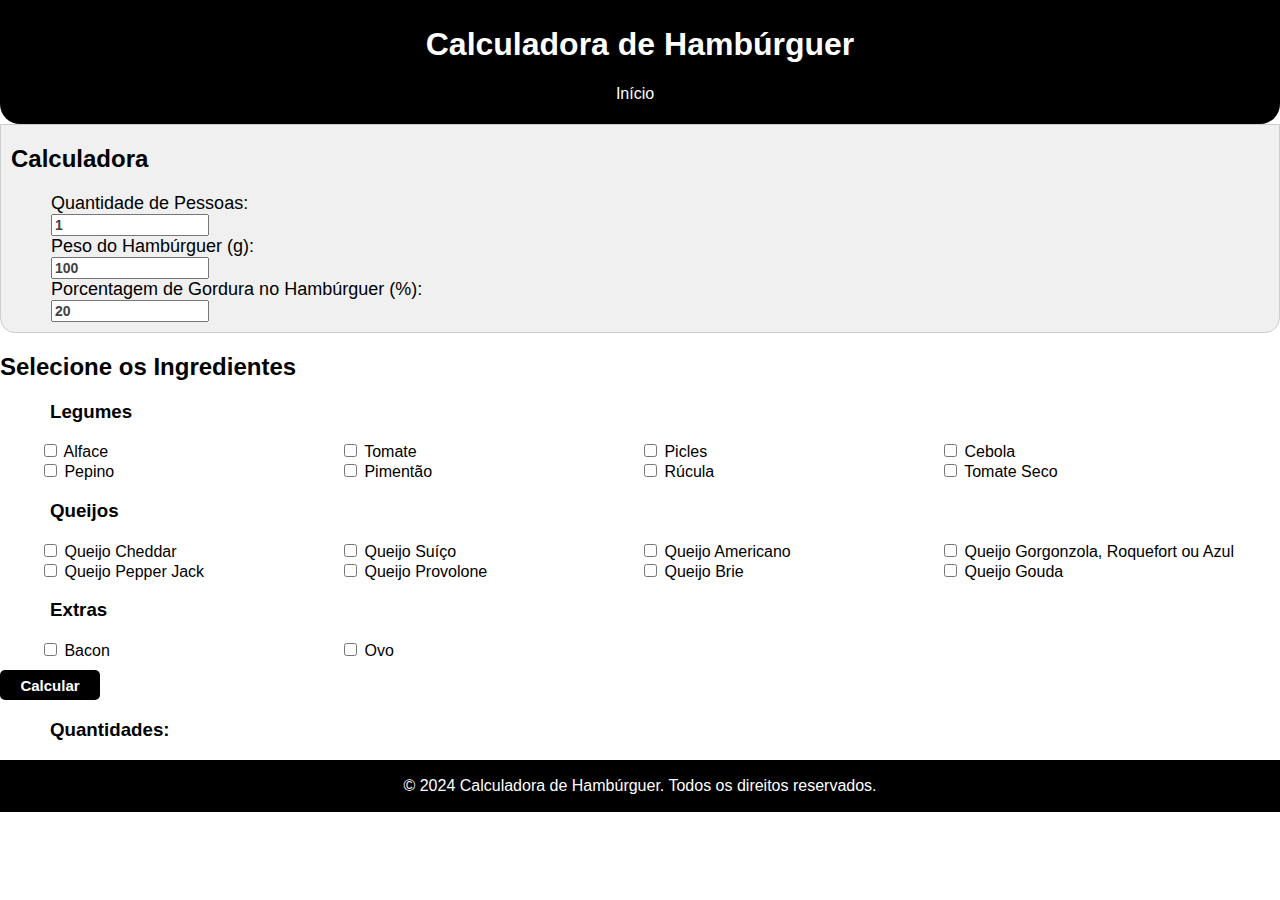
==== index.html @ 8f376bcc "." ====
<!DOCTYPE html>
<html lang="pt-br">
<head>
    <meta charset="UTF-8">
    <meta name="viewport" content="width=device-width, initial-scale=1.0">
    <title>Calculadora de Hambúrguer</title>
    <link rel="stylesheet" href="styles.css">
</head>
<body>
    <header>
        <h1>Calculadora de Hambúrguer</h1>
        <nav>
            <ul>
                <li><a href="index.html">Início</a></li>
                <!-- Adicione mais links de navegação, se necessário -->
            </ul>
        </nav>
    </header>

    <main>
        <section id="calculator">
            <h2>Calculadora</h2>
            <div class="quantidade">
                <label for="quantity">Quantidade de Pessoas:</label>
                <input type="number" id="quantity" min="1" value="1">

                <label for="burgerWeight">Peso do Hambúrguer (g):</label>
                <input type="number" id="burgerWeight" step="1" min="1" value="100">

                <label for="fatPercentage">Porcentagem de Gordura no Hambúrguer (%):</label>
                <input type="number" id="fatPercentage" step="1" min="0" max="100" value="20">
            </div>
            </section>

            <h2>Selecione os Ingredientes</h2>
            <section id="legumes">
                <h3>Legumes</h3>
                <div class="category">
                    <label><input type="checkbox" name="ingredient" value="alface"> Alface</label>
                    <label><input type="checkbox" name="ingredient" value="tomate"> Tomate</label>
                    <label><input type="checkbox" name="ingredient" value="picles"> Picles</label>
                    <label><input type="checkbox" name="ingredient" value="cebola"> Cebola</label>
                    <label><input type="checkbox" name="ingredient" value="pepino"> Pepino</label>
                    <label><input type="checkbox" name="ingredient" value="pimentao"> Pimentão</label>
                    <label><input type="checkbox" name="ingredient" value="rucula"> Rúcula</label>
                    <label><input type="checkbox" name="ingredient" value="tomate_seco"> Tomate Seco</label>
                </div>
            </section>

            <section id="queijos">
                <h3>Queijos</h3>
                <div class="category">
                    <label><input type="checkbox" name="ingredient" value="cheddar"> Queijo Cheddar</label>
                    <label><input type="checkbox" name="ingredient" value="suico"> Queijo Suíço</label>
                    <label><input type="checkbox" name="ingredient" value="americano"> Queijo Americano</label>
                    <label><input type="checkbox" name="ingredient" value="gorgonzola"> Queijo Gorgonzola, Roquefort ou Azul</label>
                    <label><input type="checkbox" name="ingredient" value="pepper_jack"> Queijo Pepper Jack</label>
                    <label><input type="checkbox" name="ingredient" value="provolone"> Queijo Provolone</label>
                    <label><input type="checkbox" name="ingredient" value="brie"> Queijo Brie</label>
                    <label><input type="checkbox" name="ingredient" value="gouda"> Queijo Gouda</label>
                </div>
            </section>
            
            <section id="extras">
                <h3>Extras</h3>
                <div class="category">
                    <label><input type="checkbox" name="ingredient" value="bacon"> Bacon</label>
                    <label><input type="checkbox" name="ingredient" value="ovo"> Ovo</label>
                </div>
            </section>
            <button onclick="calculateTotal()">Calcular</button>

            <h3>Quantidades:</h3>
            <ul id="quantities-list"></ul>
    </main>

    <footer>
        <p>&copy; 2024 Calculadora de Hambúrguer. Todos os direitos reservados.</p>
    </footer>

    <script src="scripts.js"></script>
</body>
</html>
---- styles.css ----
body {
    font-family: 'Segoe UI', Tahoma, Geneva, Verdana, sans-serif;
    margin: 0;
    padding: 0;
}

header {
    background-color: #000000;
    color: white;
    padding: 5px;
    text-align: center;
    border-radius: 0px 0px 20px 20px;
}

nav ul {
    list-style: none;
    padding: 0;
}

nav li {
    display: inline;
    margin-right: 10px;
}
nav li a {
    color: white;
    font-size: 16px;
    font-weight: 500;
    text-decoration: none;
}

main h3 {
    padding: 0px 50px;
}

section {
    margin-bottom: 10px;
}

button {
    width: 100px;
    height: 30px;
    border-radius: 5px;
    border: none;
    background: #000000;
    color: #ffffff;
    font-size: 15px;
    font-weight: 700;
    line-height: normal;
}

.category {
    display: flex;
    flex-wrap: wrap;
    padding: 0px 40px;
}

.category label {
    flex-basis: 25%;
    box-sizing: border-box;
}

.quantidade{
    display: flex;
    flex-flow: column;
    padding: 0px 40px;
}
.quantidade label {
    font-size: 18px;
    font-weight: 500;
}
.quantidade input {
    width: 150px;
    font-size: 14px;
    font-weight: 600;
    color: #414141;
}

footer {
    background-color: #000000;
    color: white;
    padding: 1px;
    text-align: center;
}

#calculator {
    background-color: #f0f0f0;
    padding: 0px 10px 10px 10px;
    border: 1px solid #ccc;
    border-radius: 0px 0px 15px 15px;
}
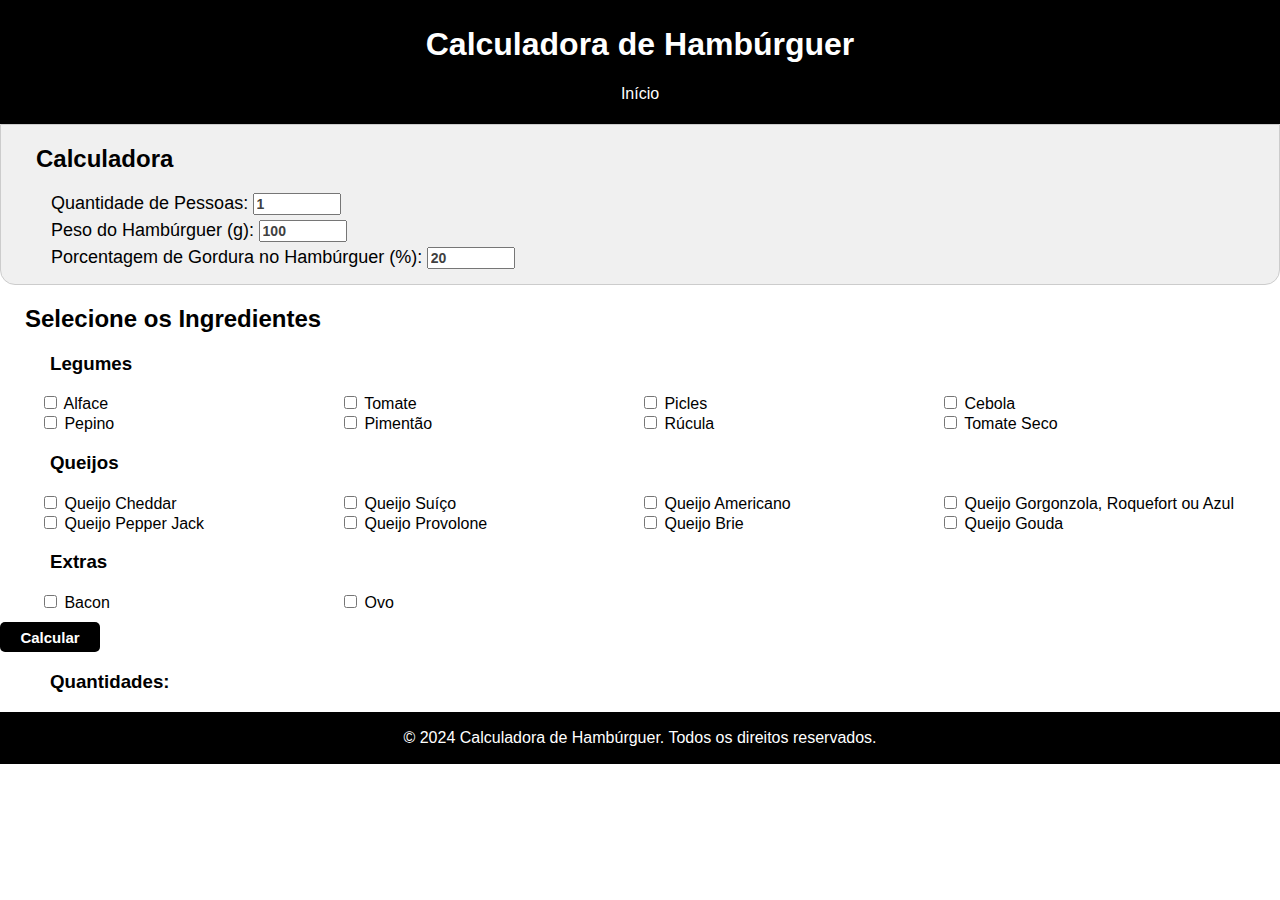
==== commit 28eb99db: "." ====
--- a/index.html
+++ b/index.html
@@ -21,14 +21,18 @@
         <section id="calculator">
             <h2>Calculadora</h2>
             <div class="quantidade">
-                <label for="quantity">Quantidade de Pessoas:</label>
-                <input type="number" id="quantity" min="1" value="1">
-
-                <label for="burgerWeight">Peso do Hambúrguer (g):</label>
-                <input type="number" id="burgerWeight" step="1" min="1" value="100">
-
-                <label for="fatPercentage">Porcentagem de Gordura no Hambúrguer (%):</label>
-                <input type="number" id="fatPercentage" step="1" min="0" max="100" value="20">
+                <div class="input-group">
+                    <label for="quantity">Quantidade de Pessoas:</label>
+                    <input type="number" id="quantity" min="1" value="1">
+                </div>
+                <div class="input-group">
+                    <label for="burgerWeight">Peso do Hambúrguer (g):</label>
+                    <input type="number" id="burgerWeight" step="1" min="1" value="100">
+                </div>
+                <div class="input-group">
+                    <label for="fatPercentage">Porcentagem de Gordura no Hambúrguer (%):</label>
+                    <input type="number" id="fatPercentage" step="1" min="0" max="100" value="20">
+                </div>    
             </div>
             </section>
 
--- a/styles.css
+++ b/styles.css
@@ -9,23 +9,25 @@
     color: white;
     padding: 5px;
     text-align: center;
-    border-radius: 0px 0px 20px 20px;
 }
 
 nav ul {
     list-style: none;
-    padding: 0;
+    padding: 0px;
 }
 
 nav li {
     display: inline;
-    margin-right: 10px;
 }
 nav li a {
     color: white;
     font-size: 16px;
     font-weight: 500;
     text-decoration: none;
+}
+
+main h2{
+    padding: 0px 25px;
 }
 
 main h3 {
@@ -61,7 +63,8 @@
 
 .quantidade{
     display: flex;
-    flex-flow: column;
+    flex-direction: column;
+    align-items: flex-start;
     padding: 0px 40px;
 }
 .quantidade label {
@@ -69,10 +72,14 @@
     font-weight: 500;
 }
 .quantidade input {
-    width: 150px;
+    width: 80px;
     font-size: 14px;
     font-weight: 600;
     color: #414141;
+}
+
+.input-group {
+    margin-bottom: 5px;
 }
 
 footer {
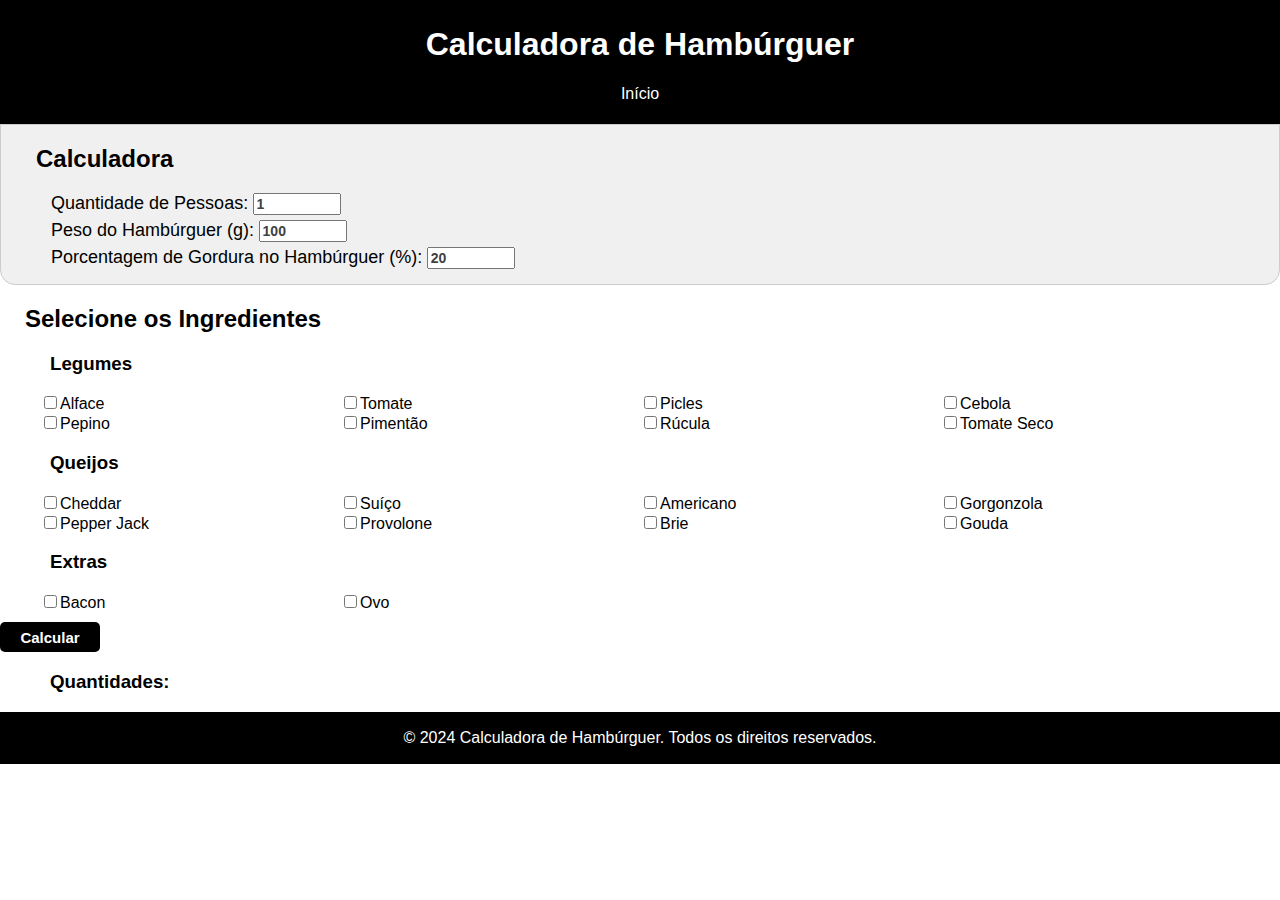
==== commit 58fd742a: "." ====
--- a/index.html
+++ b/index.html
@@ -40,36 +40,36 @@
             <section id="legumes">
                 <h3>Legumes</h3>
                 <div class="category">
-                    <label><input type="checkbox" name="ingredient" value="alface"> Alface</label>
-                    <label><input type="checkbox" name="ingredient" value="tomate"> Tomate</label>
-                    <label><input type="checkbox" name="ingredient" value="picles"> Picles</label>
-                    <label><input type="checkbox" name="ingredient" value="cebola"> Cebola</label>
-                    <label><input type="checkbox" name="ingredient" value="pepino"> Pepino</label>
-                    <label><input type="checkbox" name="ingredient" value="pimentao"> Pimentão</label>
-                    <label><input type="checkbox" name="ingredient" value="rucula"> Rúcula</label>
-                    <label><input type="checkbox" name="ingredient" value="tomate_seco"> Tomate Seco</label>
+                    <label><input type="checkbox" name="ingredient" value="alface">Alface</label>
+                    <label><input type="checkbox" name="ingredient" value="tomate">Tomate</label>
+                    <label><input type="checkbox" name="ingredient" value="picles">Picles</label>
+                    <label><input type="checkbox" name="ingredient" value="cebola">Cebola</label>
+                    <label><input type="checkbox" name="ingredient" value="pepino">Pepino</label>
+                    <label><input type="checkbox" name="ingredient" value="pimentao">Pimentão</label>
+                    <label><input type="checkbox" name="ingredient" value="rucula">Rúcula</label>
+                    <label><input type="checkbox" name="ingredient" value="tomate_seco">Tomate Seco</label>
                 </div>
             </section>
 
             <section id="queijos">
                 <h3>Queijos</h3>
                 <div class="category">
-                    <label><input type="checkbox" name="ingredient" value="cheddar"> Queijo Cheddar</label>
-                    <label><input type="checkbox" name="ingredient" value="suico"> Queijo Suíço</label>
-                    <label><input type="checkbox" name="ingredient" value="americano"> Queijo Americano</label>
-                    <label><input type="checkbox" name="ingredient" value="gorgonzola"> Queijo Gorgonzola, Roquefort ou Azul</label>
-                    <label><input type="checkbox" name="ingredient" value="pepper_jack"> Queijo Pepper Jack</label>
-                    <label><input type="checkbox" name="ingredient" value="provolone"> Queijo Provolone</label>
-                    <label><input type="checkbox" name="ingredient" value="brie"> Queijo Brie</label>
-                    <label><input type="checkbox" name="ingredient" value="gouda"> Queijo Gouda</label>
+                    <label><input type="checkbox" name="ingredient" value="cheddar">Cheddar</label>
+                    <label><input type="checkbox" name="ingredient" value="suico">Suíço</label>
+                    <label><input type="checkbox" name="ingredient" value="americano">Americano</label>
+                    <label><input type="checkbox" name="ingredient" value="gorgonzola">Gorgonzola</label>
+                    <label><input type="checkbox" name="ingredient" value="pepper_jack">Pepper Jack</label>
+                    <label><input type="checkbox" name="ingredient" value="provolone">Provolone</label>
+                    <label><input type="checkbox" name="ingredient" value="brie">Brie</label>
+                    <label><input type="checkbox" name="ingredient" value="gouda">Gouda</label>
                 </div>
             </section>
             
             <section id="extras">
                 <h3>Extras</h3>
                 <div class="category">
-                    <label><input type="checkbox" name="ingredient" value="bacon"> Bacon</label>
-                    <label><input type="checkbox" name="ingredient" value="ovo"> Ovo</label>
+                    <label><input type="checkbox" name="ingredient" value="bacon">Bacon</label>
+                    <label><input type="checkbox" name="ingredient" value="ovo">Ovo</label>
                 </div>
             </section>
             <button onclick="calculateTotal()">Calcular</button>
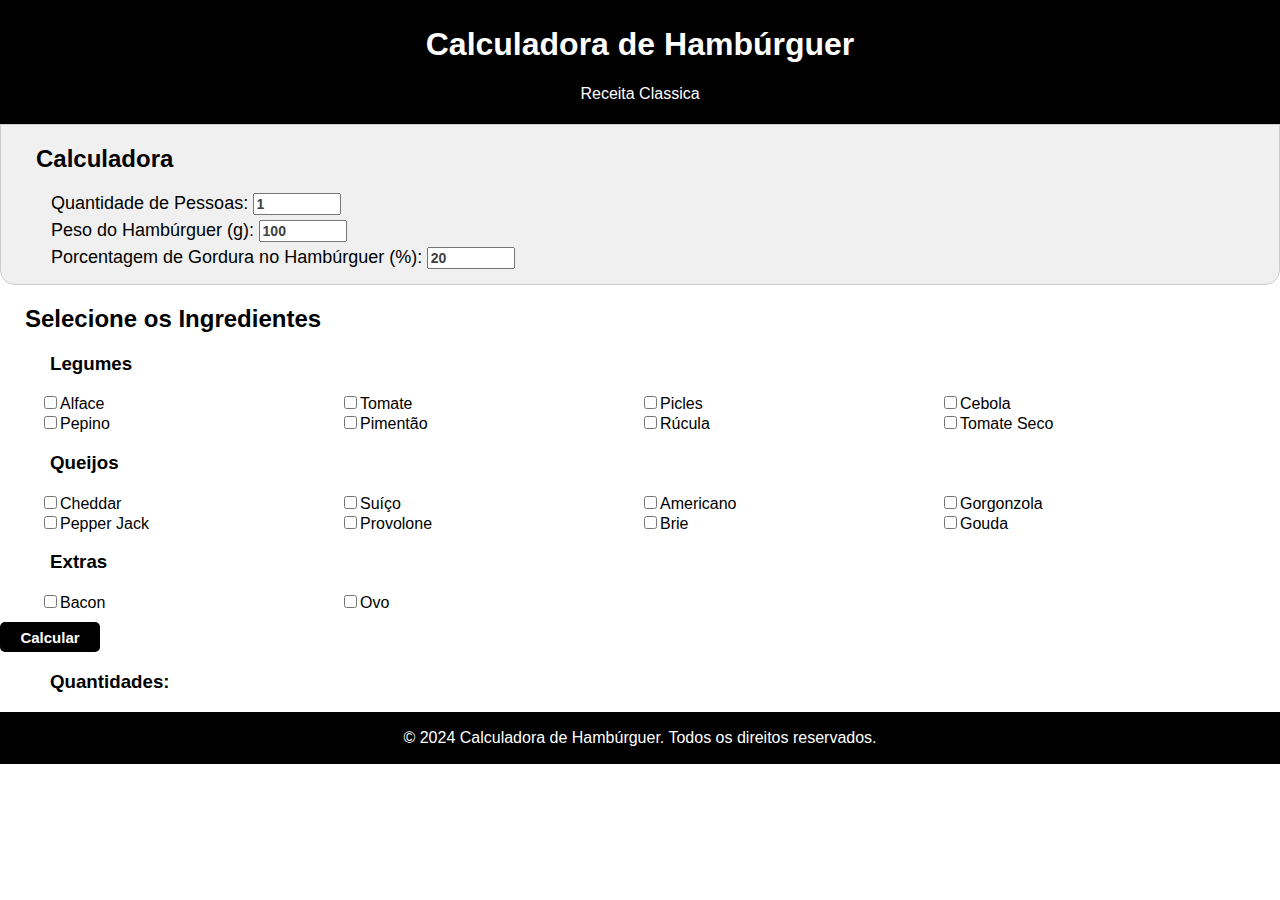
==== commit aa39bdfb: "." ====
--- a/index.html
+++ b/index.html
@@ -11,8 +11,7 @@
         <h1>Calculadora de Hambúrguer</h1>
         <nav>
             <ul>
-                <li><a href="index.html">Início</a></li>
-                <!-- Adicione mais links de navegação, se necessário -->
+                <li><a href="receitas.html">Receita Classica</a></li>
             </ul>
         </nav>
     </header>
